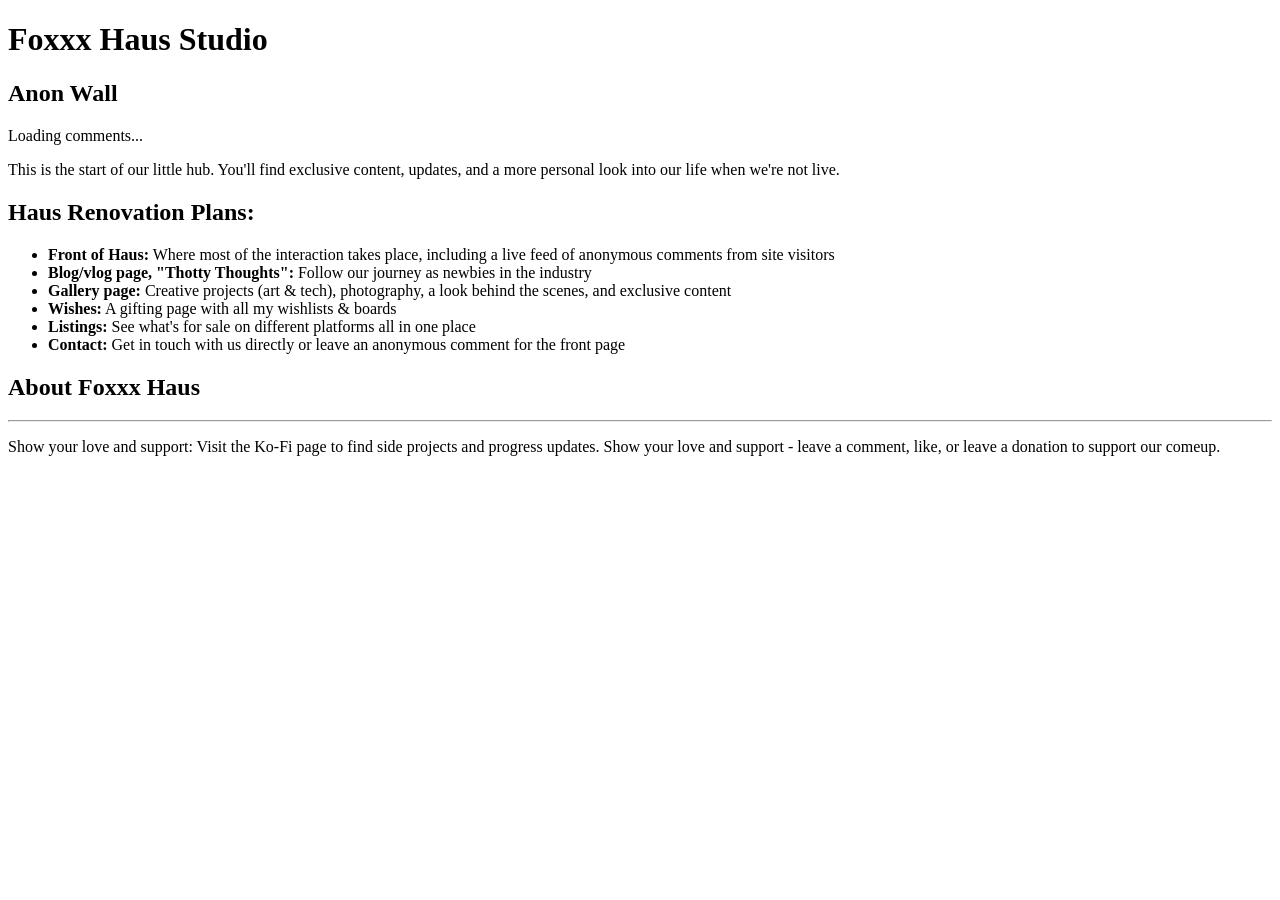
==== index.html @ ae063d2d "deploying fan site draft 1" ====
<!doctype html>
<html lang="en">
  <head>
    <meta charset="UTF-8" />
    <meta name="viewport" content="width=device-width, initial-scale=1.0" />
    <title>Foxxx Studio</title>
    <link rel="stylesheet" href="styles/style.css" />
    <link rel="preconnect" href="https://fonts.googleapis.com" />
    <link rel="preconnect" href="https://fonts.gstatic.com" crossorigin />
    <link
      href="https://fonts.googleapis.com/css2?family=Caveat:wght@400..700&family=Rock+Salt&family=Walter+Turncoat&display=swap"
      rel="stylesheet"
    />
  </head>
  <body>
    <div class="header">
      <h1>Foxxx Haus Studio</h1>
    </div>

    <div class="layout-container">
      <aside class="left-sidebar">
        <h2>Anon Wall</h2>
        <div class="comment-feed">
          <div id="comment-scroll" class="comment-scroll">
            <p class="comment-empty">Loading comments...</p>
          </div>
        </div>
      </aside>

      <main class="main-content">
        <p>
          This is the start of our little hub. You'll find exclusive content,
          updates, and a more personal look into our life when we're not live.
        </p>
        <h2>Haus Renovation Plans:</h2>
        <ul>
          <li>
            <strong>Front of Haus:</strong> Where most of the interaction takes
            place, including a live feed of anonymous comments from site
            visitors
          </li>
          <li>
            <strong>Blog/vlog page, "Thotty Thoughts":</strong> Follow our
            journey as newbies in the industry
          </li>
          <li>
            <strong>Gallery page:</strong> Creative projects (art & tech),
            photography, a look behind the scenes, and exclusive content
          </li>
          <li>
            <strong>Wishes:</strong> A gifting page with all my wishlists &
            boards
          </li>
          <li>
            <strong>Listings:</strong> See what's for sale on different
            platforms all in one place
          </li>
          <li>
            <strong>Contact:</strong> Get in touch with us directly or leave an
            anonymous comment for the front page
          </li>
        </ul>
      </main>

      <aside class="sidebar">
        <h2>About Foxxx Haus</h2>
        <hr />
        <p>
          Show your love and support: Visit the Ko-Fi page to find side projects
          and progress updates. Show your love and support - leave a comment,
          like, or leave a donation to support our comeup.
        </p>
        <script
          type="text/javascript"
          src="https://storage.ko-fi.com/cdn/widget/Widget_2.js"
        ></script>
        <script type="text/javascript">
          kofiwidget2.init(
            "Support the come up on Ko-fi",
            "#f7056a",
            "X8X71WPSTX",
          );
          kofiwidget2.draw();
        </script>
      </aside>
    </div>
    <script src="scripts/navbar.js"></script>
    <script type="module" src="scripts/comments.js"></script>
    <!-- Elfsight Age Verification | Untitled Age Verification -->
    <script src="https://elfsightcdn.com/platform.js" async></script>
    <div
      class="elfsight-app-e7145d0d-9410-40b4-8f00-c5c5112fb44f"
      data-elfsight-app-lazy
    ></div>
  </body>
</html>
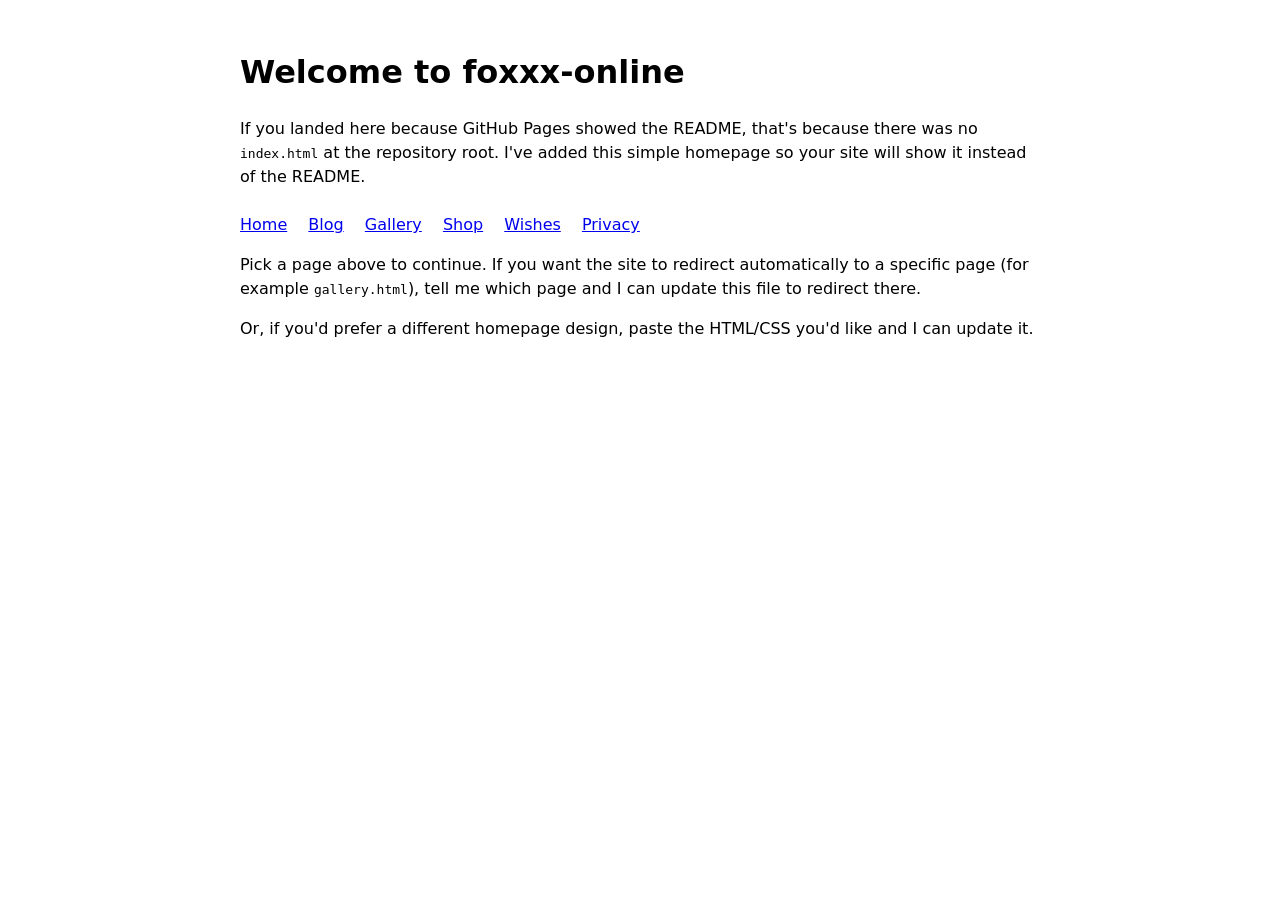
==== commit 816713a6: "Add index.html so GitHub Pages serves a homepage instead of README" ====
--- a/index.html
+++ b/index.html
@@ -1,96 +1,39 @@
-<!doctype html>
-<html lang="en">
-  <head>
-    <meta charset="UTF-8" />
-    <meta name="viewport" content="width=device-width, initial-scale=1.0" />
-    <title>Foxxx Studio</title>
-    <link rel="stylesheet" href="styles/style.css" />
-    <link rel="preconnect" href="https://fonts.googleapis.com" />
-    <link rel="preconnect" href="https://fonts.gstatic.com" crossorigin />
-    <link
-      href="https://fonts.googleapis.com/css2?family=Caveat:wght@400..700&family=Rock+Salt&family=Walter+Turncoat&display=swap"
-      rel="stylesheet"
-    />
-  </head>
-  <body>
-    <div class="header">
-      <h1>Foxxx Haus Studio</h1>
-    </div>
-
-    <div class="layout-container">
-      <aside class="left-sidebar">
-        <h2>Anon Wall</h2>
-        <div class="comment-feed">
-          <div id="comment-scroll" class="comment-scroll">
-            <p class="comment-empty">Loading comments...</p>
-          </div>
-        </div>
-      </aside>
-
-      <main class="main-content">
-        <p>
-          This is the start of our little hub. You'll find exclusive content,
-          updates, and a more personal look into our life when we're not live.
-        </p>
-        <h2>Haus Renovation Plans:</h2>
-        <ul>
-          <li>
-            <strong>Front of Haus:</strong> Where most of the interaction takes
-            place, including a live feed of anonymous comments from site
-            visitors
-          </li>
-          <li>
-            <strong>Blog/vlog page, "Thotty Thoughts":</strong> Follow our
-            journey as newbies in the industry
-          </li>
-          <li>
-            <strong>Gallery page:</strong> Creative projects (art & tech),
-            photography, a look behind the scenes, and exclusive content
-          </li>
-          <li>
-            <strong>Wishes:</strong> A gifting page with all my wishlists &
-            boards
-          </li>
-          <li>
-            <strong>Listings:</strong> See what's for sale on different
-            platforms all in one place
-          </li>
-          <li>
-            <strong>Contact:</strong> Get in touch with us directly or leave an
-            anonymous comment for the front page
-          </li>
-        </ul>
-      </main>
-
-      <aside class="sidebar">
-        <h2>About Foxxx Haus</h2>
-        <hr />
-        <p>
-          Show your love and support: Visit the Ko-Fi page to find side projects
-          and progress updates. Show your love and support - leave a comment,
-          like, or leave a donation to support our comeup.
-        </p>
-        <script
-          type="text/javascript"
-          src="https://storage.ko-fi.com/cdn/widget/Widget_2.js"
-        ></script>
-        <script type="text/javascript">
-          kofiwidget2.init(
-            "Support the come up on Ko-fi",
-            "#f7056a",
-            "X8X71WPSTX",
-          );
-          kofiwidget2.draw();
-        </script>
-      </aside>
-    </div>
-    <script src="scripts/navbar.js"></script>
-    <script type="module" src="scripts/comments.js"></script>
-    <!-- Elfsight Age Verification | Untitled Age Verification -->
-    <script src="https://elfsightcdn.com/platform.js" async></script>
-    <div
-      class="elfsight-app-e7145d0d-9410-40b4-8f00-c5c5112fb44f"
-      data-elfsight-app-lazy
-    ></div>
-  </body>
-</html>
+<!doctype html>
+<html lang="en">
+<head>
+  <meta charset="utf-8">
+  <meta name="viewport" content="width=device-width,initial-scale=1">
+  <title>foxxx-online</title>
+  <style>
+    body { font-family: system-ui, -apple-system, Roboto, "Segoe UI", Arial; max-width: 800px; margin: 3rem auto; padding: 0 1rem; line-height: 1.5; }
+    header { margin-bottom: 1.5rem }
+    nav a { margin-right: 1rem }
+  </style>
+</head>
+<body>
+  <header>
+    <h1>Welcome to foxxx-online</h1>
+    <p>If you landed here because GitHub Pages showed the README, that's because there was no <code>index.html</code> at the repository root. I've added this simple homepage so your site will show it instead of the README.</p>
+  </header>
+
+  <nav>
+    <a href="index.html">Home</a>
+    <a href="blog.html">Blog</a>
+    <a href="gallery.html">Gallery</a>
+    <a href="shop.html">Shop</a>
+    <a href="wishes.html">Wishes</a>
+    <a href="privacy.html">Privacy</a>
+  </nav>
+
+  <main>
+    <p>Pick a page above to continue. If you want the site to redirect automatically to a specific page (for example <code>gallery.html</code>), tell me which page and I can update this file to redirect there.</p>
+    <p>Or, if you'd prefer a different homepage design, paste the HTML/CSS you'd like and I can update it.</p>
+  </main>
+
+  <!-- Optional automatic redirect: uncomment the following lines and change the destination
+  <script>
+    // window.location.href = 'gallery.html';
+  </script>
+  -->
+</body>
+</html>
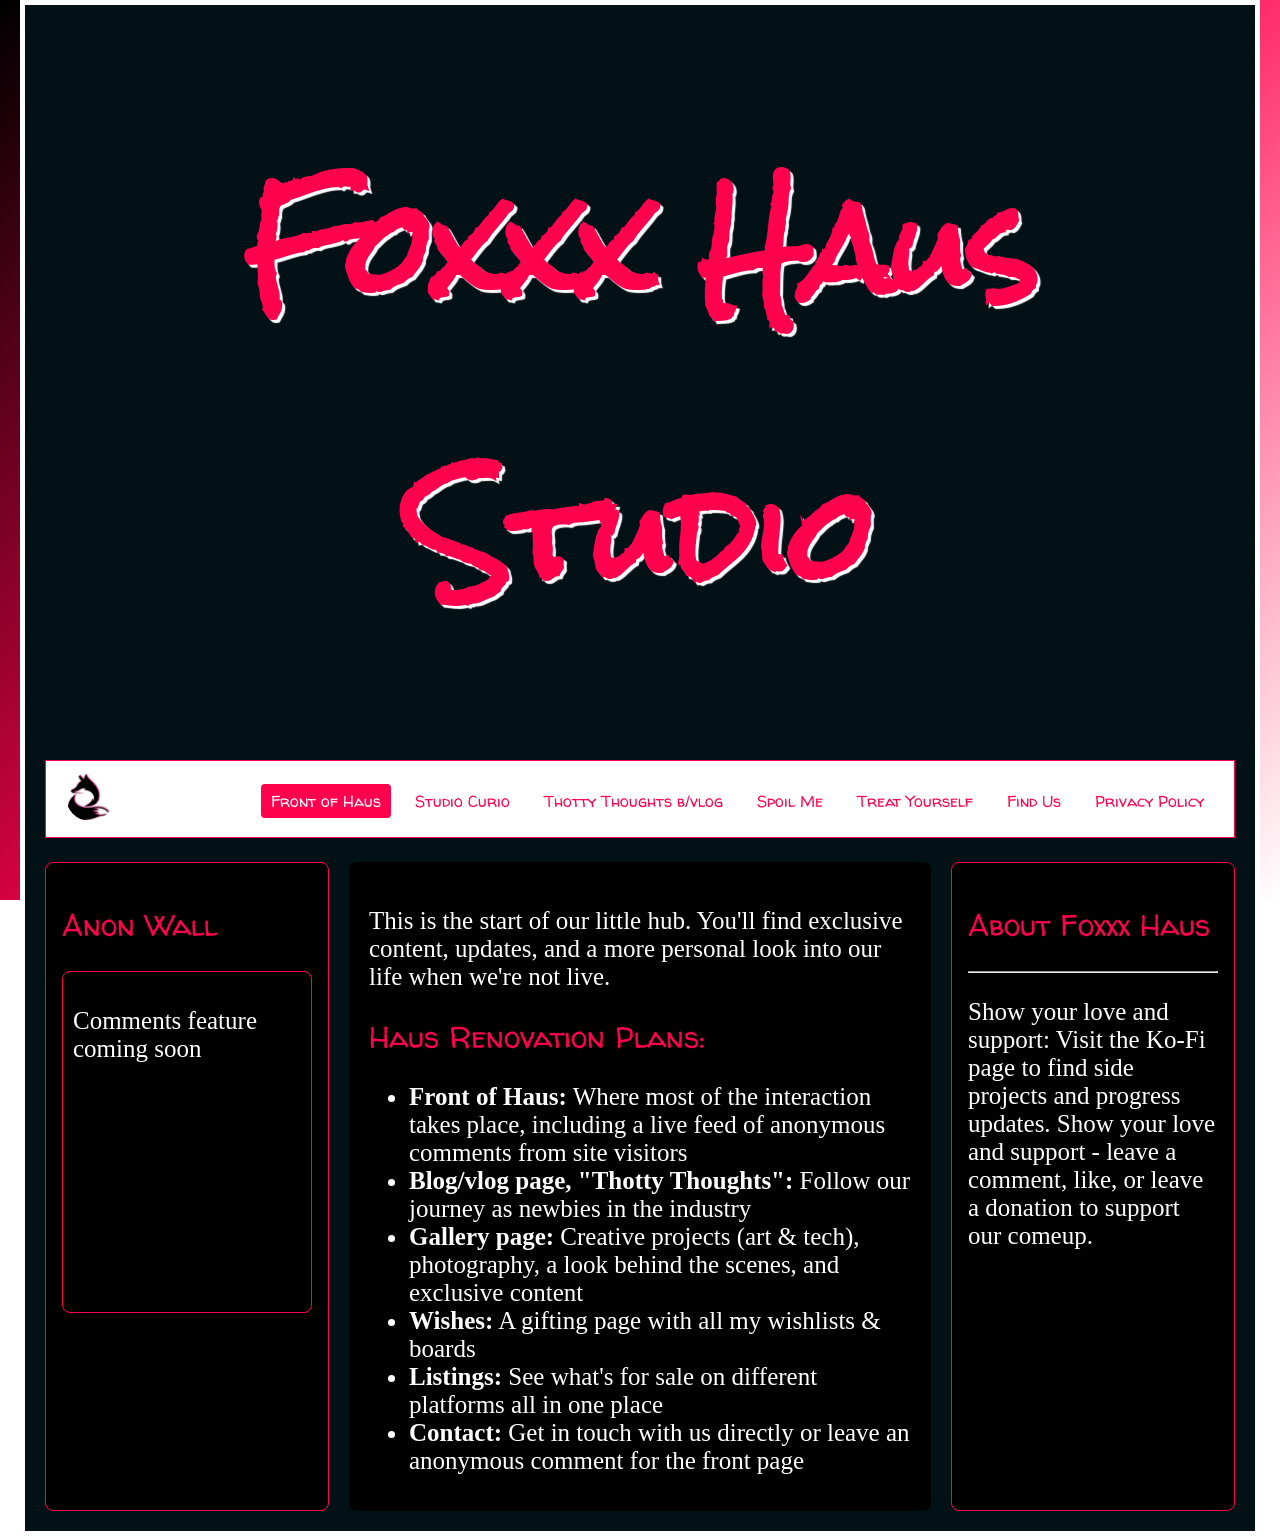
==== commit 19990972: "Re-Uploaded .html files forgot them when I added the missing .js files" ====
--- a/index.html
+++ b/index.html
@@ -1,39 +1,96 @@
-<!doctype html>
-<html lang="en">
-<head>
-  <meta charset="utf-8">
-  <meta name="viewport" content="width=device-width,initial-scale=1">
-  <title>foxxx-online</title>
-  <style>
-    body { font-family: system-ui, -apple-system, Roboto, "Segoe UI", Arial; max-width: 800px; margin: 3rem auto; padding: 0 1rem; line-height: 1.5; }
-    header { margin-bottom: 1.5rem }
-    nav a { margin-right: 1rem }
-  </style>
-</head>
-<body>
-  <header>
-    <h1>Welcome to foxxx-online</h1>
-    <p>If you landed here because GitHub Pages showed the README, that's because there was no <code>index.html</code> at the repository root. I've added this simple homepage so your site will show it instead of the README.</p>
-  </header>
-
-  <nav>
-    <a href="index.html">Home</a>
-    <a href="blog.html">Blog</a>
-    <a href="gallery.html">Gallery</a>
-    <a href="shop.html">Shop</a>
-    <a href="wishes.html">Wishes</a>
-    <a href="privacy.html">Privacy</a>
-  </nav>
-
-  <main>
-    <p>Pick a page above to continue. If you want the site to redirect automatically to a specific page (for example <code>gallery.html</code>), tell me which page and I can update this file to redirect there.</p>
-    <p>Or, if you'd prefer a different homepage design, paste the HTML/CSS you'd like and I can update it.</p>
-  </main>
-
-  <!-- Optional automatic redirect: uncomment the following lines and change the destination
-  <script>
-    // window.location.href = 'gallery.html';
-  </script>
-  -->
-</body>
-</html>
+<!doctype html>
+<html lang="en">
+  <head>
+    <meta charset="UTF-8" />
+    <meta name="viewport" content="width=device-width, initial-scale=1.0" />
+    <title>Foxxx Studio</title>
+    <link rel="stylesheet" href="styles/style.css" />
+    <link rel="preconnect" href="https://fonts.googleapis.com" />
+    <link rel="preconnect" href="https://fonts.gstatic.com" crossorigin />
+    <link
+      href="https://fonts.googleapis.com/css2?family=Caveat:wght@400..700&family=Rock+Salt&family=Walter+Turncoat&display=swap"
+      rel="stylesheet"
+    />
+  </head>
+  <body>
+    <div class="header">
+      <h1>Foxxx Haus Studio</h1>
+    </div>
+
+    <div class="layout-container">
+      <aside class="left-sidebar">
+        <h2>Anon Wall</h2>
+        <div class="comment-feed">
+          <div id="comment-scroll" class="comment-scroll">
+            <p class="comment-empty">Loading comments...</p>
+          </div>
+        </div>
+      </aside>
+
+      <main class="main-content">
+        <p>
+          This is the start of our little hub. You'll find exclusive content,
+          updates, and a more personal look into our life when we're not live.
+        </p>
+        <h2>Haus Renovation Plans:</h2>
+        <ul>
+          <li>
+            <strong>Front of Haus:</strong> Where most of the interaction takes
+            place, including a live feed of anonymous comments from site
+            visitors
+          </li>
+          <li>
+            <strong>Blog/vlog page, "Thotty Thoughts":</strong> Follow our
+            journey as newbies in the industry
+          </li>
+          <li>
+            <strong>Gallery page:</strong> Creative projects (art & tech),
+            photography, a look behind the scenes, and exclusive content
+          </li>
+          <li>
+            <strong>Wishes:</strong> A gifting page with all my wishlists &
+            boards
+          </li>
+          <li>
+            <strong>Listings:</strong> See what's for sale on different
+            platforms all in one place
+          </li>
+          <li>
+            <strong>Contact:</strong> Get in touch with us directly or leave an
+            anonymous comment for the front page
+          </li>
+        </ul>
+      </main>
+
+      <aside class="sidebar">
+        <h2>About Foxxx Haus</h2>
+        <hr />
+        <p>
+          Show your love and support: Visit the Ko-Fi page to find side projects
+          and progress updates. Show your love and support - leave a comment,
+          like, or leave a donation to support our comeup.
+        </p>
+        <script
+          type="text/javascript"
+          src="https://storage.ko-fi.com/cdn/widget/Widget_2.js"
+        ></script>
+        <script type="text/javascript">
+          kofiwidget2.init(
+            "Support the come up on Ko-fi",
+            "#f7056a",
+            "X8X71WPSTX",
+          );
+          kofiwidget2.draw();
+        </script>
+      </aside>
+    </div>
+    <script src="scripts/navbar.js"></script>
+    <script type="module" src="scripts/comments.js"></script>
+    <!-- Elfsight Age Verification | Untitled Age Verification -->
+    <script src="https://elfsightcdn.com/platform.js" async></script>
+    <div
+      class="elfsight-app-e7145d0d-9410-40b4-8f00-c5c5112fb44f"
+      data-elfsight-app-lazy
+    ></div>
+  </body>
+</html>
--- a/styles/style.css
+++ b/styles/style.css
@@ -0,0 +1,207 @@
+:root {
+  --accent-color: #ff024e;
+  --accent-shadow: rgb(255, 255, 255);
+}
+
+html {
+  margin: 0;
+  padding: 0;
+  width: 100%;
+  min-height: 100vh;
+  background: linear-gradient(135deg, #000000 0%, #ff024e 50%, #ffffff 100%);
+  background-repeat: no-repeat;
+  background-attachment: fixed;
+  color: white;
+}
+
+body {
+  width: min(1400px, calc(100% - 40px));
+  margin: 0 auto;
+  background-color: rgb(1, 17, 22);
+  padding: 20px;
+  border: 5px solid white;
+  box-sizing: border-box;
+}
+
+.header {
+  margin-bottom: 16px;
+  color: var(--accent-color);
+  text-align: center;
+  text-shadow: 3px 3px 1px var(--accent-shadow);
+  font-family: "Rock Salt", cursive;
+  font-weight: 400;
+  font-style: normal;
+  font-size: 60px;
+  margin: 0 0 20px;
+}
+
+.layout-container {
+  display: flex;
+  gap: 20px;
+}
+
+.main-content {
+  flex: 1;
+  background: rgb(0, 0, 0);
+  padding: 20px;
+  border-radius: 8px;
+}
+
+.sidebar,
+.left-sidebar {
+  width: 250px;
+  background: rgb(0, 0, 0);
+  border-radius: 8px;
+  background-color: #000000;
+  padding: 16px;
+  border: 1px solid var(--accent-color);
+}
+
+h2,
+h3 {
+  color: var(--accent-color);
+  text-align: left;
+  font-family: "Walter Turncoat", cursive;
+  font-weight: 400;
+  font-style: normal;
+}
+
+h2 {
+  font-size: 30px;
+}
+
+h3 {
+  font-size: 20px;
+}
+
+.navbar {
+  display: flex;
+  justify-content: space-between;
+  align-items: center;
+  gap: 20px;
+  background-color: #ffffff;
+  padding: 12px 20px;
+  margin-bottom: 24px;
+  border: 1px solid var(--accent-color);
+}
+
+.logo img {
+  height: 48px;
+  width: 48px;
+  border-radius: 50%;
+}
+
+.nav-links {
+  display: flex;
+  flex-wrap: wrap;
+  list-style: none;
+  gap: 14px;
+  margin: 0;
+  padding: 0;
+}
+
+.nav-links a {
+  color: var(--accent-color);
+  text-decoration: none;
+  font-family: "Walter Turncoat", cursive;
+  font-size: 16px;
+  padding: 6px 10px;
+}
+
+.nav-links a:hover,
+.nav-links a.active {
+  color: #ffffff;
+  background-color: var(--accent-color);
+  border-radius: 4px;
+}
+
+.comment-feed {
+  font-family: inherit;
+}
+
+.comment-scroll {
+  height: 320px;
+  overflow-y: auto;
+  border: 1px solid var(--accent-color);
+  border-radius: 8px;
+  padding: 10px;
+  background: #000000;
+}
+
+.comment-item {
+  padding: 8px 10px;
+  margin-bottom: 8px;
+  background: #000000;
+  border: 1px solid #eee;
+  border-radius: 6px;
+  font-size: 0.9rem;
+  word-wrap: break-word;
+}
+
+.comment-item time {
+  display: block;
+  font-size: 0.75rem;
+  color: var(--accent-color);
+  margin-top: 4px;
+}
+
+.comment-empty {
+  color: #999;
+  font-size: 0.9rem;
+  text-align: center;
+}
+
+.comment-scroll::-webkit-scrollbar {
+  width: 6px;
+}
+
+.comment-scroll::-webkit-scrollbar-thumb {
+  background: var(--accent-color);
+  border-radius: 3px;
+}
+
+.scroll-box::-webkit-scrollbar {
+  width: 8px;
+  color: var(--accent-color);
+}
+
+.scroll-box::-webkit-scrollbar-thumb {
+  background: #000000;
+  border-radius: 4px;
+  border: 5px solid var(--accent-color);
+}
+
+a:link {
+  color: var(--accent-color);
+}
+
+a:visited {
+  color: #ffffff;
+}
+
+p,
+li {
+  color: rgb(255, 255, 255);
+  font-family: "Caveat", cursive;
+  font-optical-sizing: auto;
+  font-weight: 400;
+  font-style: normal;
+  font-size: 25px;
+}
+
+@media (max-width: 900px) {
+  .layout-container {
+    grid-template-columns: 1fr;
+  }
+}
+
+@media (max-width: 768px) {
+  .navbar {
+    flex-direction: column;
+    align-items: flex-start;
+  }
+
+  .nav-links {
+    flex-direction: column;
+  }
+}
